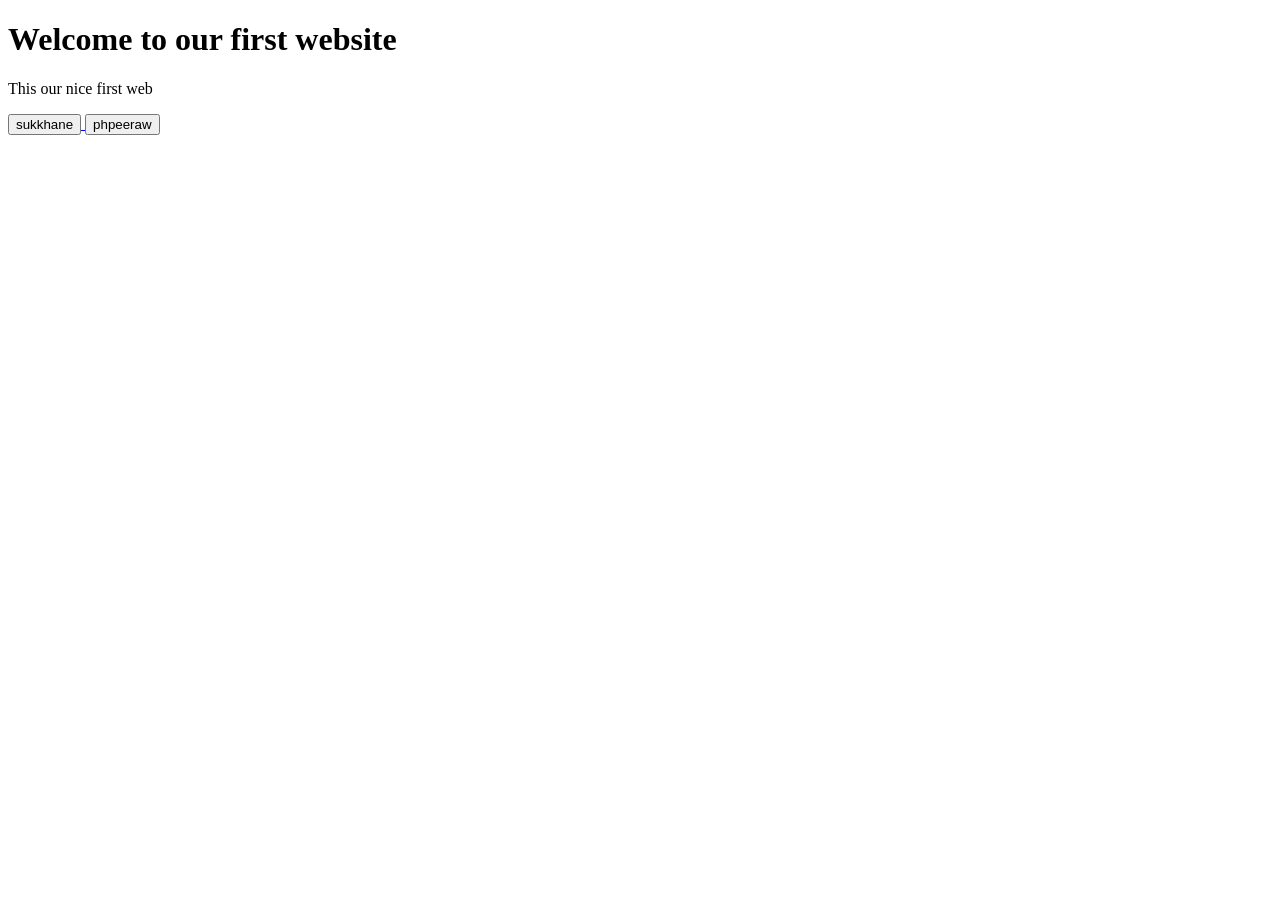
==== firstpage/index.html @ 475bdfcd "let go sleep" ====
<!DOCTYPE html>
<html>
<head>
    <title>Page Title</title>
    <link rel="stylesheet" href="firstp.css"/>
</head>
<body class="back">
    <div class="container">
        <h1 class="fade-in">Welcome to our first website</h1>
        <p class="slide-up">This our nice first web</p>
        <div class="btndistance">
            <a href="/klue_page/klue.html" >
                <button class="pulse" >sukkhane</button>
            </a>
            <a href="/tukkrabpage/tuk.html">
                <button class="pulse" >phpeeraw</button>
            </a>
        </div>
        
    </div>
    
</body>
</html>
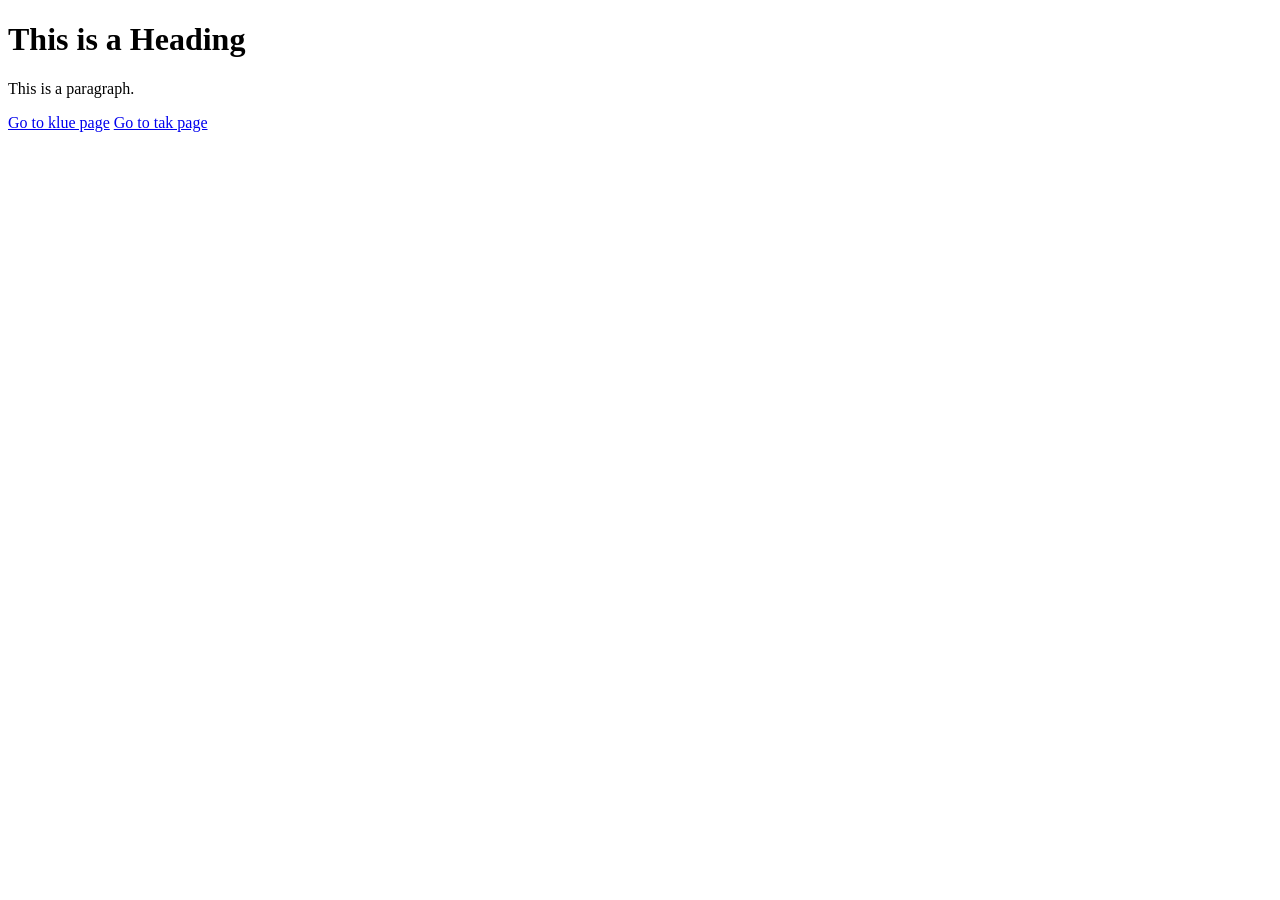
==== commit 6bc15af6: "penguinbackbroke" ====
--- a/firstpage/index.html
+++ b/firstpage/index.html
@@ -1,23 +1,14 @@
 <!DOCTYPE html>
 <html>
 <head>
-    <title>Page Title</title>
-    <link rel="stylesheet" href="firstp.css"/>
+<title>Page Title</title>
 </head>
-<body class="back">
-    <div class="container">
-        <h1 class="fade-in">Welcome to our first website</h1>
-        <p class="slide-up">This our nice first web</p>
-        <div class="btndistance">
-            <a href="/klue_page/klue.html" >
-                <button class="pulse" >sukkhane</button>
-            </a>
-            <a href="/tukkrabpage/tuk.html">
-                <button class="pulse" >phpeeraw</button>
-            </a>
-        </div>
-        
-    </div>
-    
+<body>
+
+<h1>This is a Heading</h1>
+<p>This is a paragraph.</p>
+<a href="kluepage/kluep.html">Go to klue page</a>
+<a href="tak.html">Go to tak page</a>
+
 </body>
 </html>
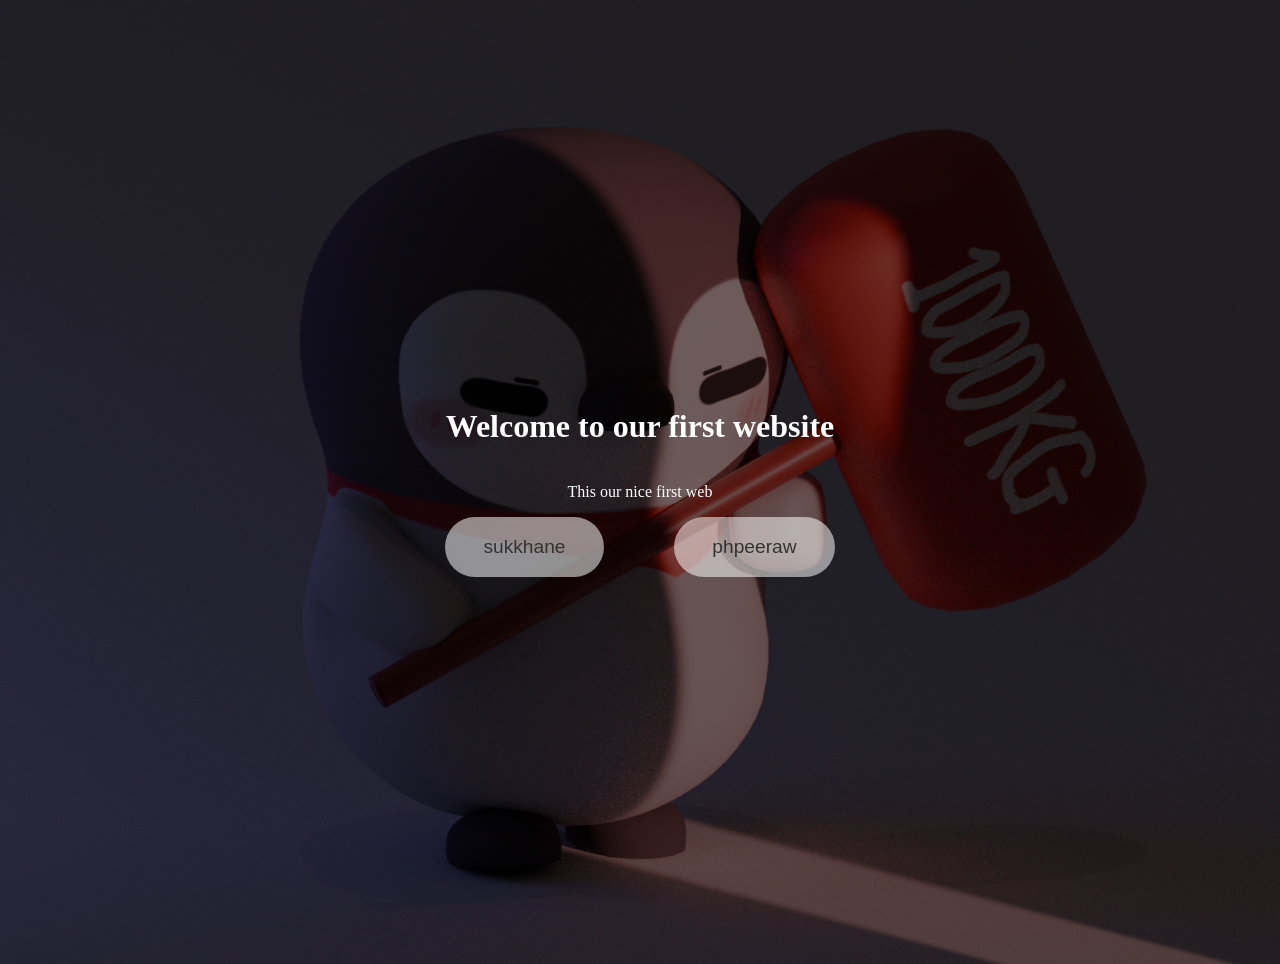
==== commit f42979c3: "sleepy" ====
--- a/firstpage/index.html
+++ b/firstpage/index.html
@@ -1,14 +1,19 @@
 <!DOCTYPE html>
 <html>
 <head>
-<title>Page Title</title>
+    <title>Page Title</title>
+    <link rel="stylesheet" href="firstp.css"/>
 </head>
-<body>
-
-<h1>This is a Heading</h1>
-<p>This is a paragraph.</p>
-<a href="kluepage/kluep.html">Go to klue page</a>
-<a href="tak.html">Go to tak page</a>
-
+<body class="back">
+    <div class="container">
+        <h1 class="fade-in">Welcome to our first website</h1>
+        <p class="slide-up">This our nice first web</p>
+        <div class="btndistance">
+            <button class="pulse">sukkhane</button>
+            <button class="pulse">phpeeraw</button>
+        </div>
+        
+    </div>
+    
 </body>
 </html>
--- a/firstpage/firstp.css
+++ b/firstpage/firstp.css
@@ -0,0 +1,78 @@
+body {
+    font-family: 'Garamond', serif;
+    background-repeat: no-repeat;
+    background-attachment: fixed;
+    background-position: center;
+    backdrop-filter: blur(3px);
+    display: flex;
+    justify-content: center;
+    align-items: center;
+    height: 100vh;
+    margin: 0;
+  }
+  
+  .back{
+    position: relative;
+    color: rgb(0, 0, 0);
+    padding: 2em;
+    z-index: 1;
+  }
+
+  .back::before{
+    content: "";
+    position: absolute;
+    top: 0; left: 0; right: 0; bottom: 0;
+    background:linear-gradient(rgba(0, 0, 0, 0.5), rgba(0, 0, 0, 0.5)), url('penguinkillgoddestop.png') center/cover;
+    z-index: -1;
+  }
+  
+  .btndistance{
+    display: flex;
+    gap: 70px;
+  }
+
+  .container {
+    display: flex;
+    flex-direction: column;
+    text-align: center;
+    color: white;
+  }
+  
+  .fade-in {
+    animation: slideUp 3s ease-in-out;
+  }
+  
+  .slide-up {
+    animation: slideUp 2s ease-out;
+  }
+  
+  .pulse {
+    padding: 1em 2em;
+    font-size: 1.2em;
+    border: none;
+    border-radius: 30px;
+    background: #ffffff88;
+    color: #333;
+    cursor: pointer;
+    animation: pulse 2s infinite;
+  }
+  
+  .pulse:hover {
+    background: #ffffffcc;
+  }
+  
+  /* Animations */
+  @keyframes fadeIn {
+    from { opacity: 0; }
+    to   { opacity: 1; }
+  }
+  
+  @keyframes slideUp {
+    from { transform: translateY(50px); opacity: 0; }
+    to   { transform: translateY(0); opacity: 1; }
+  }
+  
+  @keyframes pulse {
+    0%, 100% { transform: scale(1); }
+    50% { transform: scale(1.05); }
+  }
